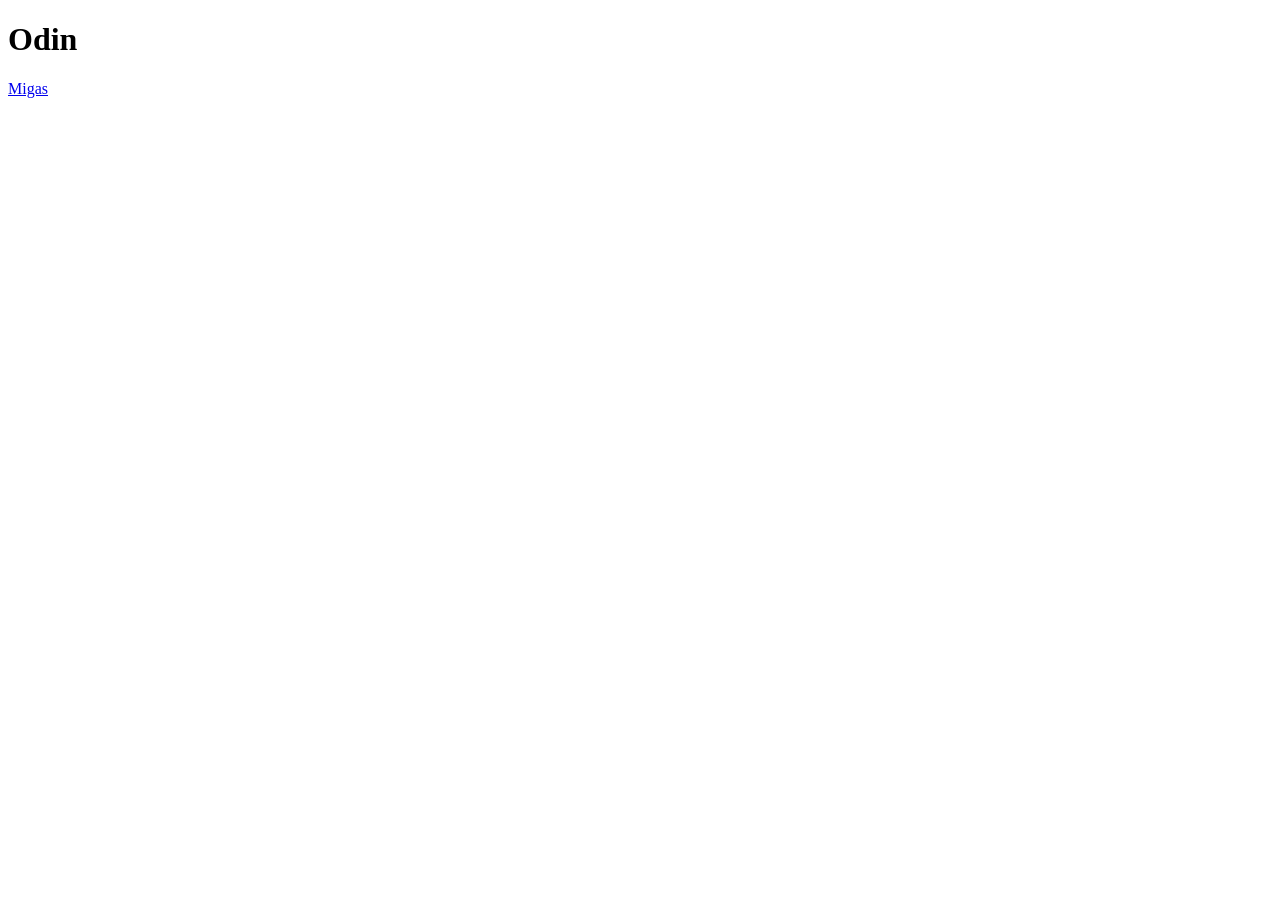
==== index.html @ fee7f58f "Add Chili Pico De Gallo Pictures" ====
<!doctype html>
<html lang="en">
  <head>
    <meta charset="UTF-8" />
    <meta name="viewport" content="width=device-width, initial-scale=1.0" />
    <title>Odin Recipes</title>
  </head>
  <body>
    <h1>Odin</h1>
    <a href="recipes/migas.html">Migas</a>
  </body>
</html>
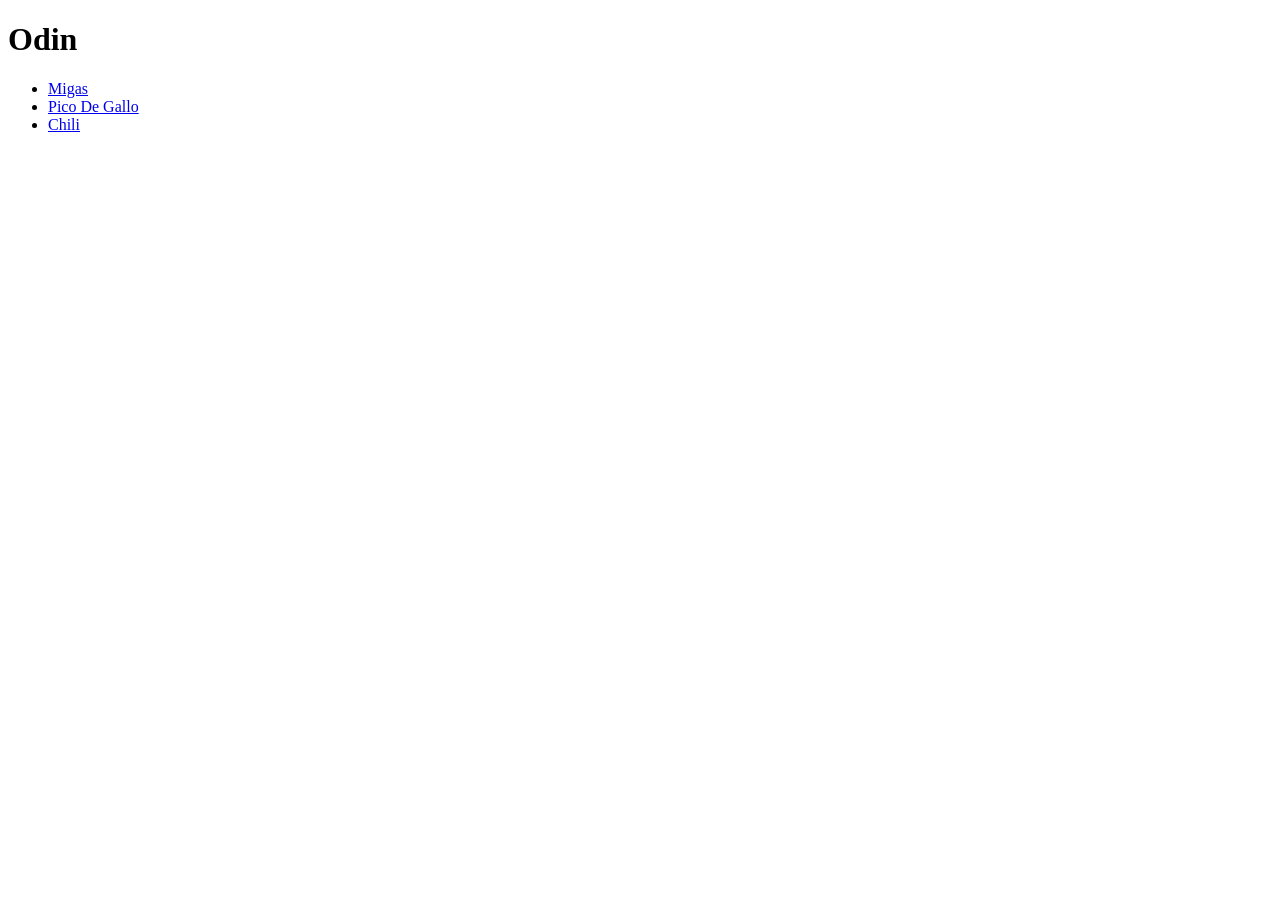
==== commit 8b5dd6e4: "Remove index.heml and update recipe files" ====
--- a/index.html
+++ b/index.html
@@ -7,6 +7,10 @@
   </head>
   <body>
     <h1>Odin</h1>
-    <a href="recipes/migas.html">Migas</a>
+    <ul>
+      <li><a href="recipes/migas.html">Migas</a></li>
+      <li><a href="recipes/pico_de_gallo.html">Pico De Gallo</a></li>
+      <li><a href="recipes/chili.html">Chili</a></li>
+    </ul>
   </body>
 </html>
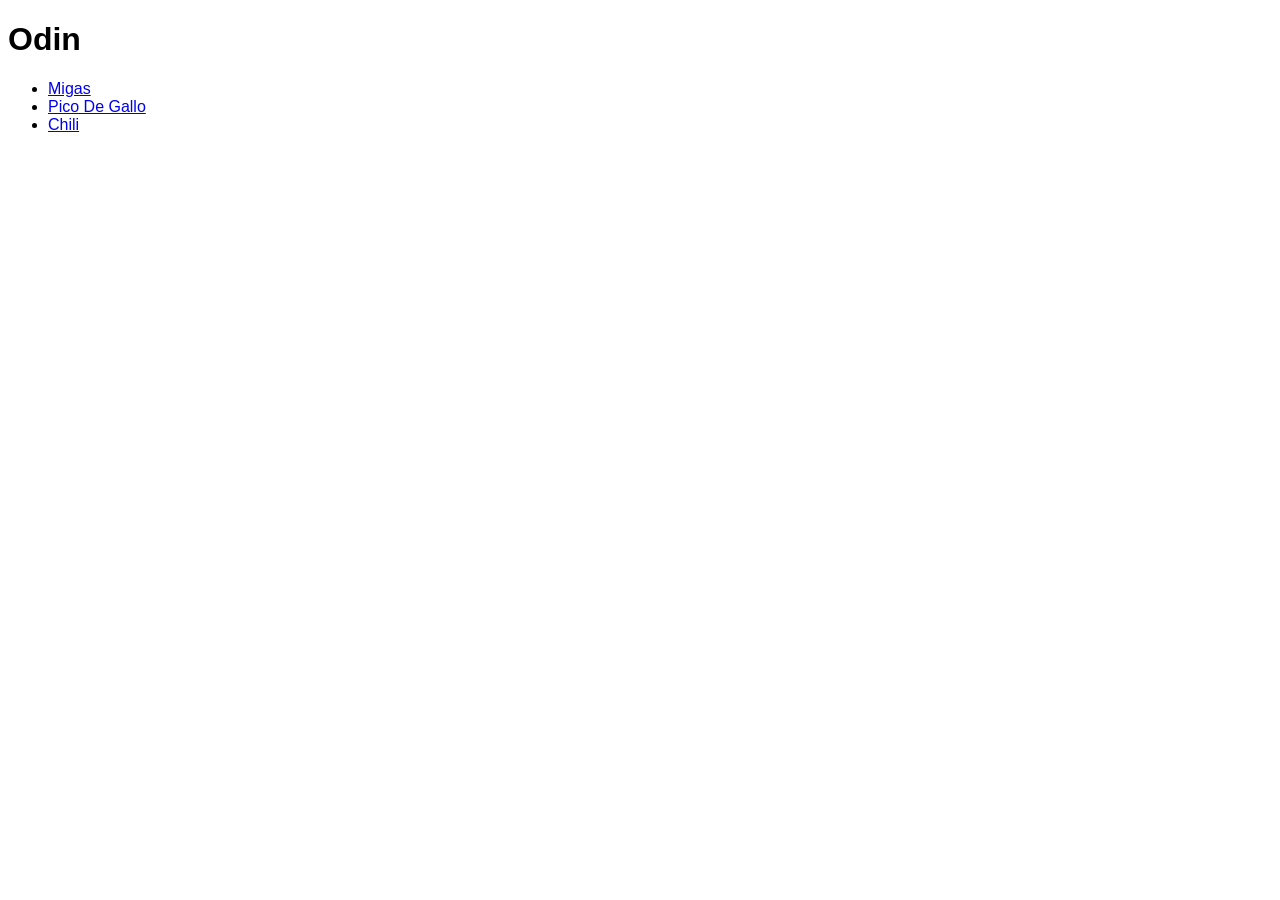
==== commit bdb0cca0: "Update CSS Formatting" ====
--- a/index.html
+++ b/index.html
@@ -1,16 +1,20 @@
 <!doctype html>
 <html lang="en">
-  <head>
-    <meta charset="UTF-8" />
-    <meta name="viewport" content="width=device-width, initial-scale=1.0" />
-    <title>Odin Recipes</title>
-  </head>
-  <body>
-    <h1>Odin</h1>
-    <ul>
-      <li><a href="recipes/migas.html">Migas</a></li>
-      <li><a href="recipes/pico_de_gallo.html">Pico De Gallo</a></li>
-      <li><a href="recipes/chili.html">Chili</a></li>
-    </ul>
-  </body>
-</html>
+
+<head>
+  <meta charset="UTF-8" />
+  <meta name="viewport" content="width=device-width, initial-scale=1.0" />
+  <link rel="stylesheet" href="styles.css">
+  <title>Odin Recipes</title>
+</head>
+
+<body>
+  <h1>Odin</h1>
+  <ul>
+    <li><a href="recipes/migas.html">Migas</a></li>
+    <li><a href="recipes/pico_de_gallo.html">Pico De Gallo</a></li>
+    <li><a href="recipes/chili.html">Chili</a></li>
+  </ul>
+</body>
+
+</html>
--- a/styles.css
+++ b/styles.css
@@ -0,0 +1,15 @@
+h3 {
+    font-weight:900;
+    color: yellow;
+}
+h4 {
+    color:brown;
+}
+* {
+    font-family:'Gill Sans MT', 'roboto', 'Trebuchet MS', sans-serif;
+    /* color: red; */
+}
+img {
+  height: auto;
+  width: 500px;
+}
